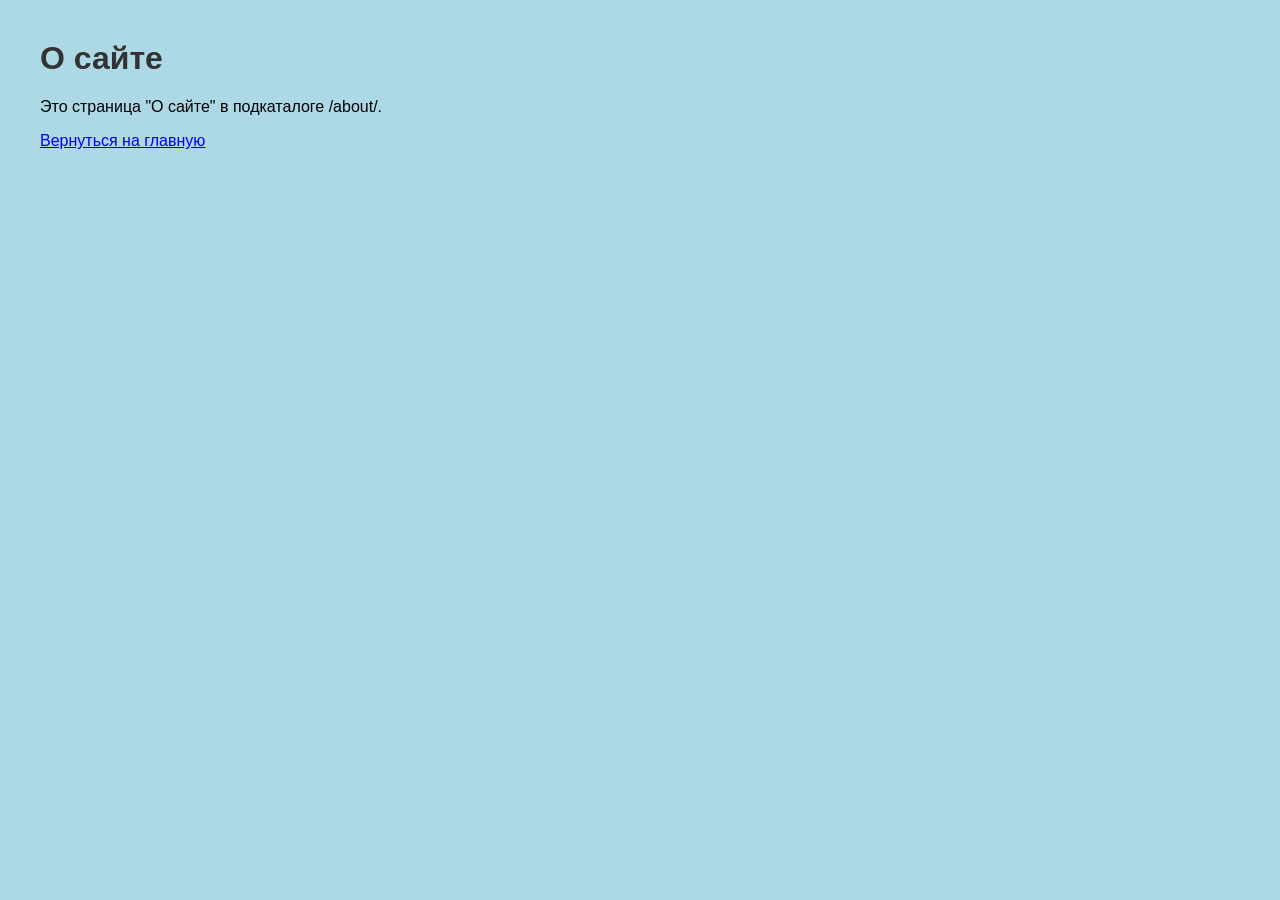
==== about/index.html @ 53fbf3f2 "Create index.html Site description" ====
<!DOCTYPE html>
<html lang="ru">
<head>
    <meta charset="UTF-8">
    <title>О сайте</title>
    <link rel="stylesheet" href="../style.css">
</head>
<body>
    <h1>О сайте</h1>
    <p>Это страница "О сайте" в подкаталоге /about/.</p>
    <p><a href="../index.html">Вернуться на главную</a></p>
</body>
</html>
---- style.css ----
body {
    background-color: lightblue;
    font-family: Arial, sans-serif;
    margin: 40px;
}
h1 { color: #333; }
nav { margin-top: 20px; }
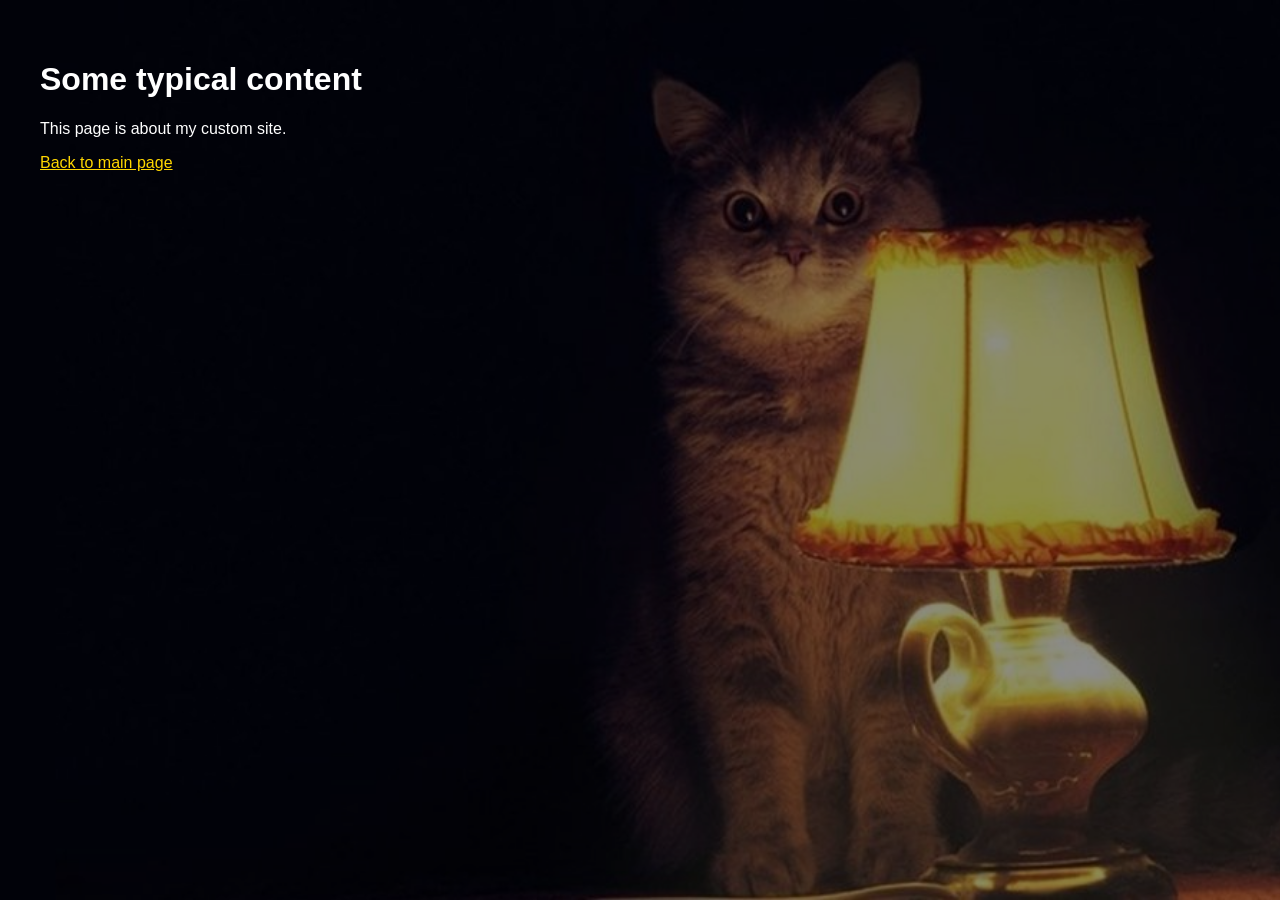
==== commit bf0cfad5: "Update about page title and content" ====
--- a/about/index.html
+++ b/about/index.html
@@ -2,12 +2,12 @@
 <html lang="ru">
 <head>
     <meta charset="UTF-8">
-    <title>О сайте</title>
+    <title>About</title>
     <link rel="stylesheet" href="../style.css">
 </head>
 <body>
-    <h1>О сайте</h1>
-    <p>Это страница "О сайте" в подкаталоге /about/.</p>
-    <p><a href="../index.html">Вернуться на главную</a></p>
+    <h1>Some typical content</h1>
+    <p>This page is about my custom site.</p>
+    <p><a href="../index.html">Back to main page</a></p>
 </body>
 </html>
--- a/style.css
+++ b/style.css
@@ -1,7 +1,46 @@
 body {
-    background-color: lightblue;
+    background-image: url("images/shiny_cat.jpg");
+    background-size: cover;
+    background-position: center;
+    background-repeat: no-repeat;
+    background-attachment: fixed;
+    background-color: #2b2b2b;
+
+    margin: 0;
+    min-height: 100vh;
+    padding: 40px;
+    box-sizing: border-box;
+
     font-family: Arial, sans-serif;
-    margin: 40px;
+    color: #ffffff;
 }
-h1 { color: #333; }
-nav { margin-top: 20px; }
+
+body::before {
+    content: "";
+    position: fixed;
+    inset: 0;
+    background: rgba(0, 0, 0, 0.45);
+    z-index: -1;
+}
+
+h1, p {
+    color: #ffffff;
+}
+
+a,
+a:link,
+a:visited,
+a:active {
+    color: #ffd700;            /* Жёлтый */
+    text-decoration: underline;
+    -webkit-tap-highlight-color: transparent;
+}
+
+a:hover {
+    color: #ffff99;            /* Светло-жёлтый при наведении */
+}
+
+a:focus {
+    outline: 2px solid #ffd700;
+    outline-offset: 2px;
+}
